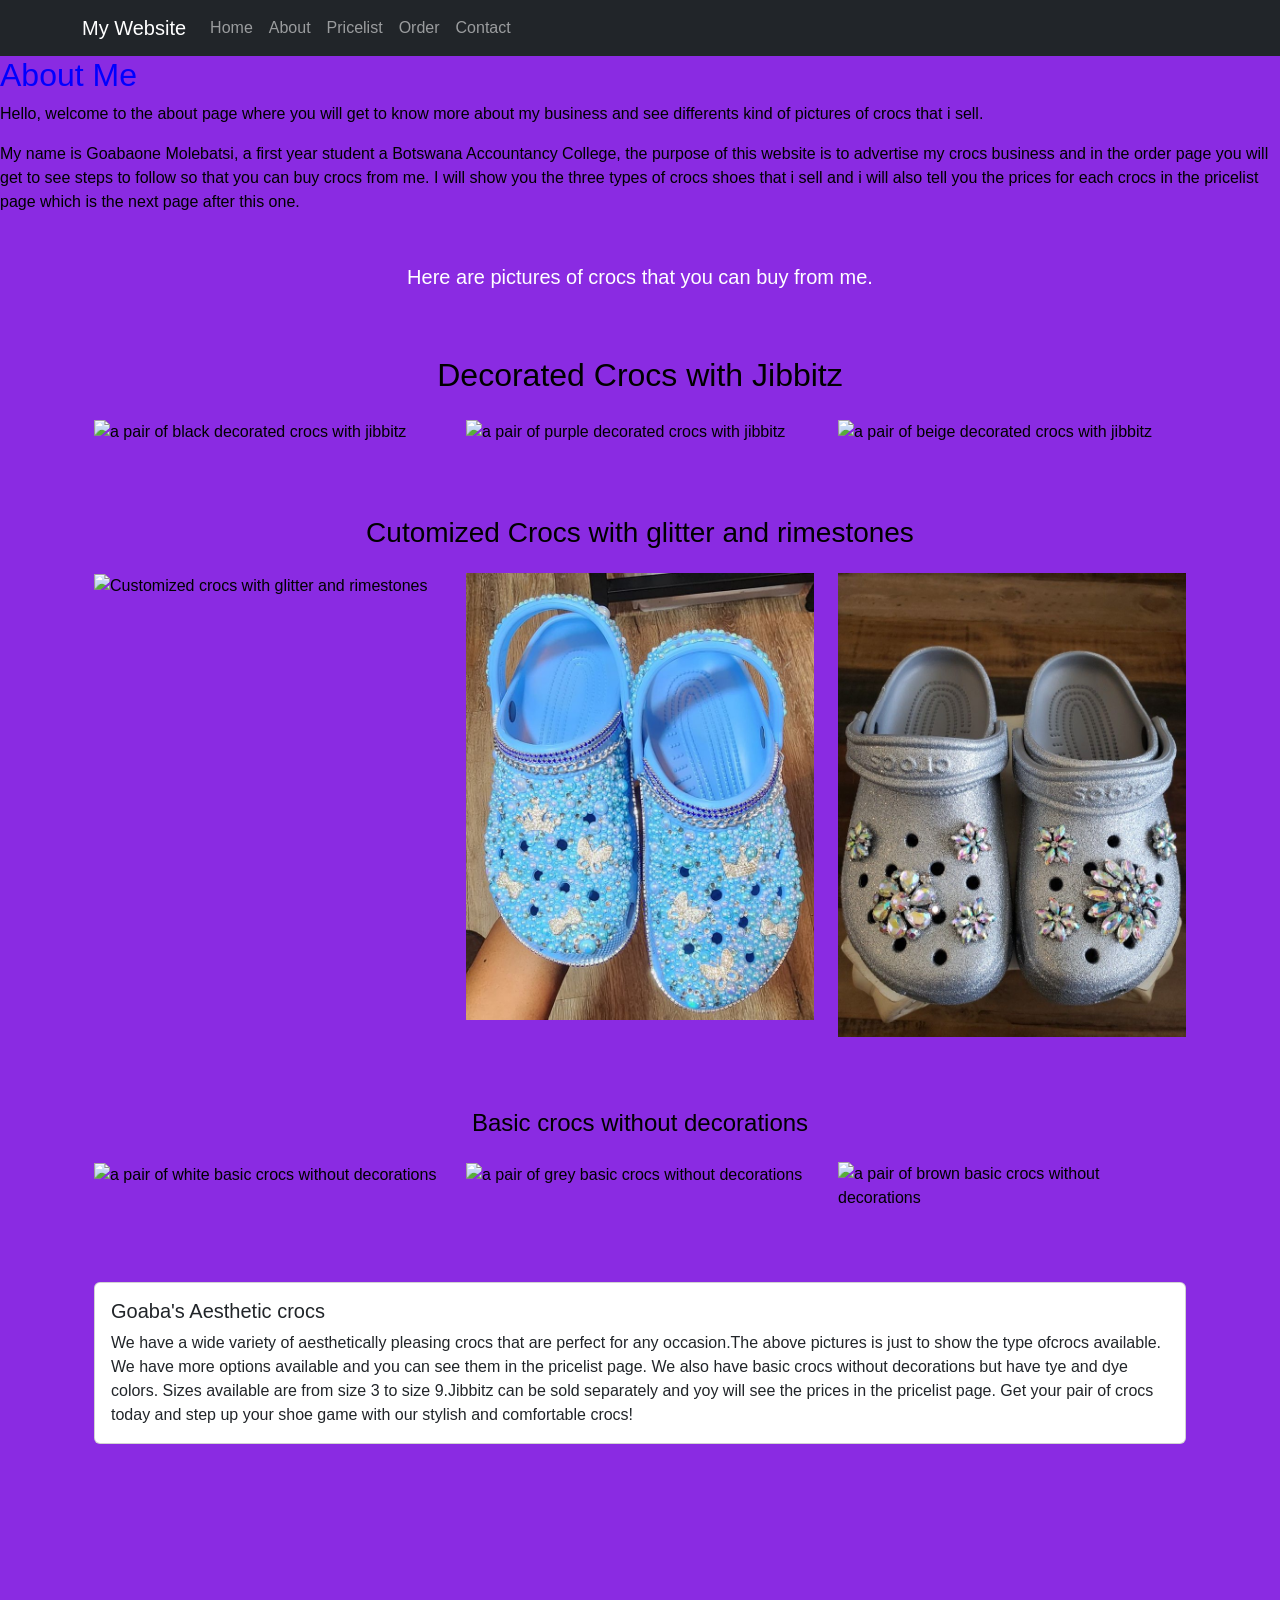
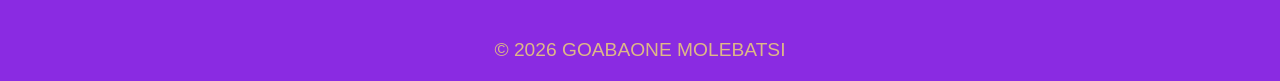
==== about.html @ 3876ec22 "main" ====
<!DOCTYPE html>
<html lang="en">
<head>
    <meta charset="UTF-8">
    <meta name="viewport" content="width=device-width, initial-scale=1.0">
    <title>About Me</title>
    
     <!-- Bootstrap CSS -->
    <link href="https://cdn.jsdelivr.net/npm/bootstrap@5.3.0/dist/css/bootstrap.min.css" rel="stylesheet">
    <!-- Custom CSS -->

    <link rel="stylesheet" href="styles.css">
</head>
<body>
    <body style="background-color: blueviolet; color: rgb(0, 0, 0); font-family: Arial;">

    <header>
        <header>
            
    <nav class="navbar navbar-expand-lg navbar-dark bg-dark">
        <div class="container">
            <a class="navbar-brand" href="index.html">My Website</a>
            <button class="navbar-toggler" type="button" data-bs-toggle="collapse" data-bs-target="#navbarNav">
                <span class="navbar-toggler-icon"></span>
            </button>
            <div class="collapse navbar-collapse" id="navbarNav">
                <ul class="navbar-nav">
                    <li class="nav-item">
                        <a class="nav-link" href="index.html">Home</a>
                    </li>
                    <li class="nav-item">
                        <a class="nav-link" href="about.html">About</a>
                    </li>
                    <li class="nav-item">
                        <a class="nav-link" href="table.html">Pricelist</a>
                    <li class="nav-item">
                        <a class="nav-link" href="order.html">Order</a>
                    </li>
                    <li class="nav-item">
                        <a class="nav-link" href="contact.html">Contact</a>
                </ul>
            </div>
        </div>
    
        </nav>

    </header>

    <main>
        <h2 style ="color:blue; font-size:xx-large; text-align: left;">About Me</h2>
    <p>Hello, welcome to the about page where you will get to know more about my business and see differents kind of pictures of crocs that i sell.</p>
    <p>My name is Goabaone Molebatsi, a first year student a Botswana Accountancy College, the purpose of this website is to advertise my crocs business and in the order page you will get to see steps to follow so that you can buy crocs from me.
        I will show you the three types of crocs shoes that i sell and i will also tell you the prices for each crocs in the pricelist page which is the next page after this one.</p>

        <main class="container my-5">
            <div class="hero-section text-center text-white d-flex align-items-center justify-content-center">
                    <div class="container">
                        <p class="lead">Here are pictures of crocs that you can buy from me.</p>
                        </div>
                </div>
                <div class="container my-5">
                    <h2 class="text-center mb-4">Decorated Crocs with Jibbitz</h2>
                    <div class="row">
                        <div class="col-md-4 mb-4">
                            <img src="4dc1a9d75a9271a7ce512f1f972a3a82.jpg" alt="a pair of black decorated crocs with jibbitz" class="img-fluid">
                        </div>
                        <div class="col-md-4 mb-4">
                            <img src="939aa59b15c6eb7993fc769c0303625c.jpg" alt="a pair of purple decorated crocs with jibbitz" class="img-fluid">
                        </div>
                        <div class="col-md-4 mb-4">
                            <img src="a8386cfbd93c4012a00d159c31f53d32.jpg" alt="a pair of beige decorated crocs with jibbitz" class="img-fluid">
                        </div>
                <div class="container my-5">
                    <h3 class="text-center mb-4">Cutomized Crocs with glitter and rimestones</h3>
                    <div class="row">
                        <div class="col-md-4 mb-4">
                            <img src="3560c059435029af029384a9544ce0b3.jpg" alt="Customized crocs with glitter and rimestones" class="img-fluid">
                        </div>
                        <div class="col-md mb-4">
                            <img src="fb1f7a77b0a471a78019023c2a9e2f93.jpg" alt="a pair of blue crocs customized with glitter and rimestones" class="img-fluid">
                        </div>
                        <div class="col-md mb-4">
                            <img src="51353e391c56d6f43e8067ebb7c8629f.jpg" alt="a pair of grey crocs customized with glitter and rimestones" class="img-fluid">
                        </div>
                <div class="container my-5">
                    <h4 class="text-center mb-4">Basic crocs without decorations</h4>
                    <div class="row">
                        <div class="col-md-4 mb-4">
                            <img src="c06d1301b3e54bd0af75faf903613c58.jpg" alt="a pair of white basic crocs without decorations" class="img-fluid">
                        </div>
                        <div class="col-md mb-4">
                            <img src="39842dfc84ab38b0c0b55453626009c4.jpg" alt="a pair of grey basic crocs without decorations" class="img-fluid">
                        </div>
                        <div class="col-md mb-4">
                            <img src="9537b2d00c2e18304148e08ce6063dc4.jpg" alt="a pair of brown basic crocs without decorations" class="img-fluid">
                        </div>
                        <div class="container my-5">
                            <div class="card">
                                <div class="card-body">
                                    <h5 class="card-title">Goaba's Aesthetic crocs</h5>
                                    <p class="card-text">We have a wide variety of aesthetically pleasing crocs that are perfect for any occasion.The above pictures is just to show the type ofcrocs available.
                                        We have more options available and you can see them in the pricelist page. We also have basic crocs without decorations but have tye and dye colors.
                                        Sizes available are from size 3 to size 9.Jibbitz can be sold separately and yoy will see the prices in the pricelist page.
                                        Get your pair of crocs today and step up your shoe game with our stylish and comfortable crocs!</p>
                        </div>
                        </div>
                    </div>
                    </div>
                </div>
                    </div>
                </div>
            </div>
        </div>
            
</main>


    <footer style="color: burlywood; font-size: larger; text-align: center;">
        <p>&copy; 2026 GOABAONE MOLEBATSI</p>
    </footer>
        <!-- Your content goes here -->

    <!-- Bootstrap JS and dependencies -->
    <script src="https://cdn.jsdelivr.net/npm/@popperjs/core@2.11.6/dist/umd/popper.min.js"></script>
    <script src="https://cdn.jsdelivr.net/npm/bootstrap@5.3.0/dist/js/bootstrap.min.js"></script>
</body>
</html>
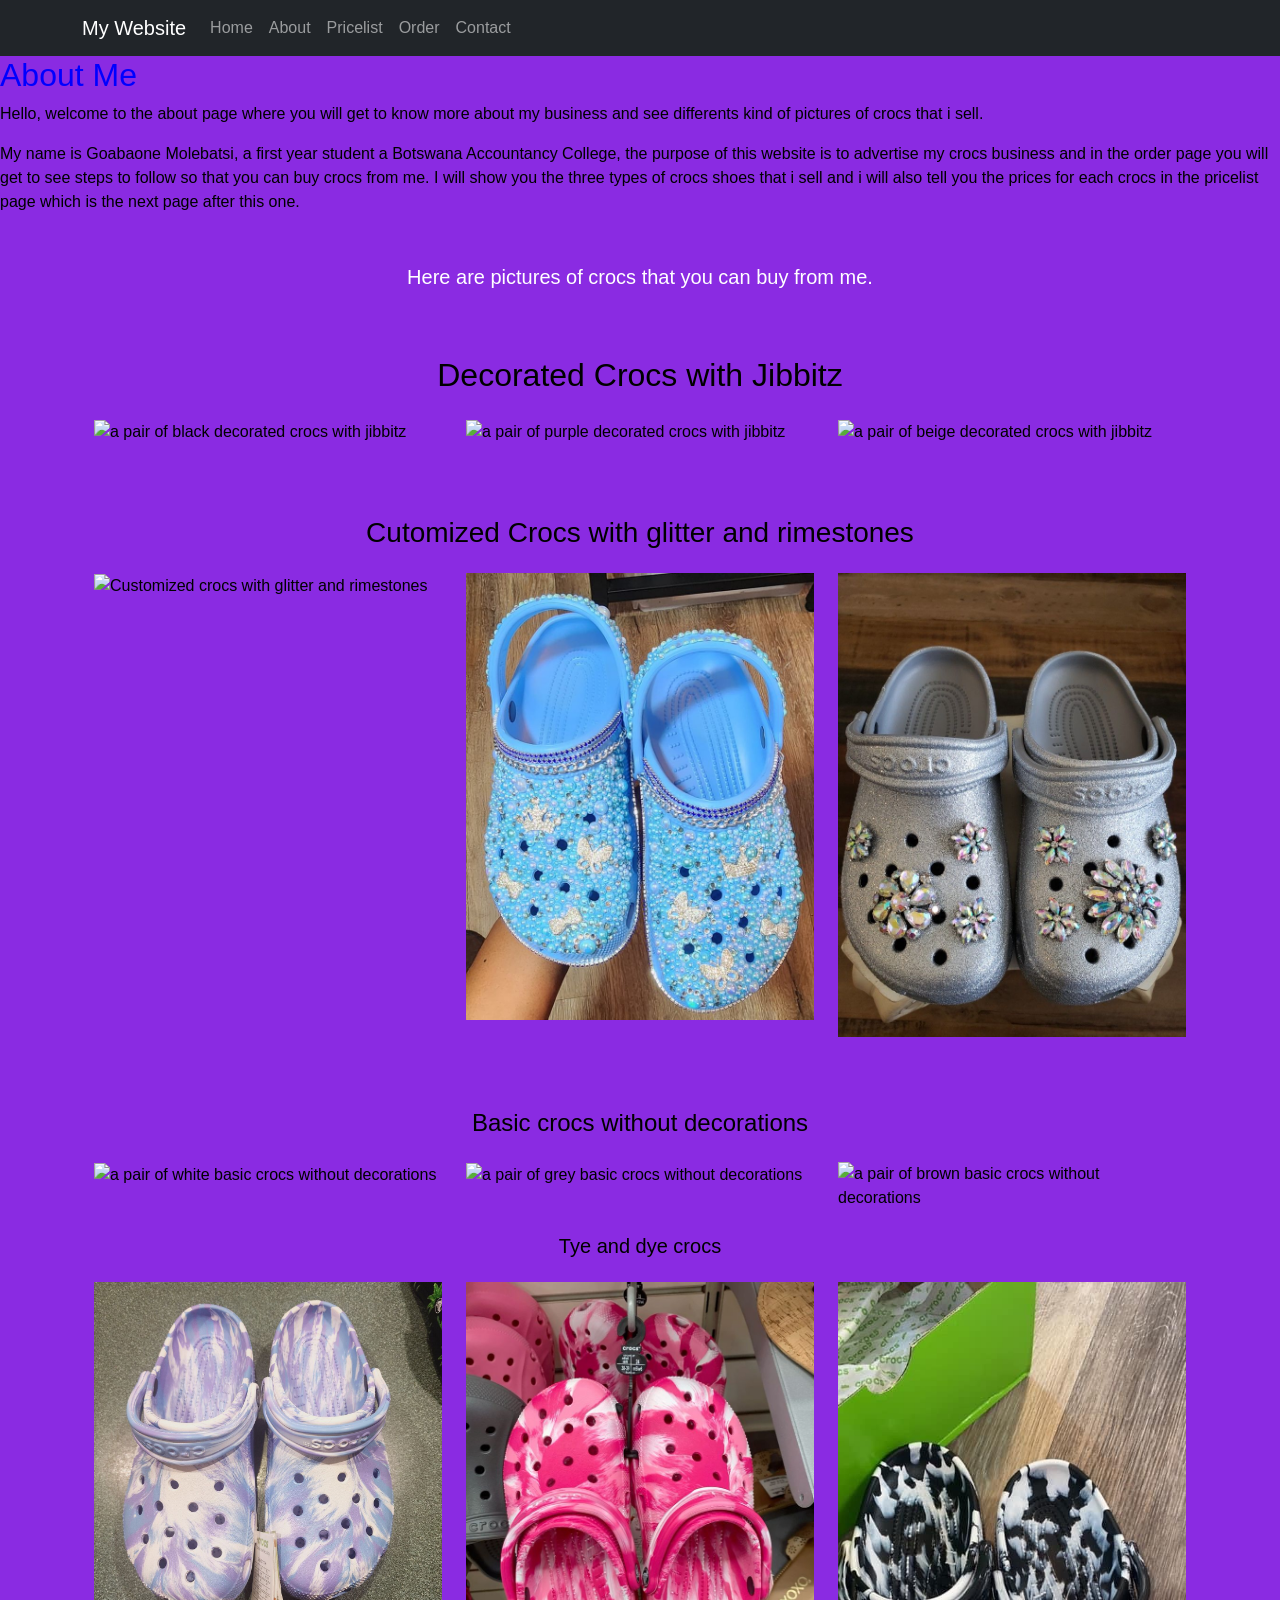
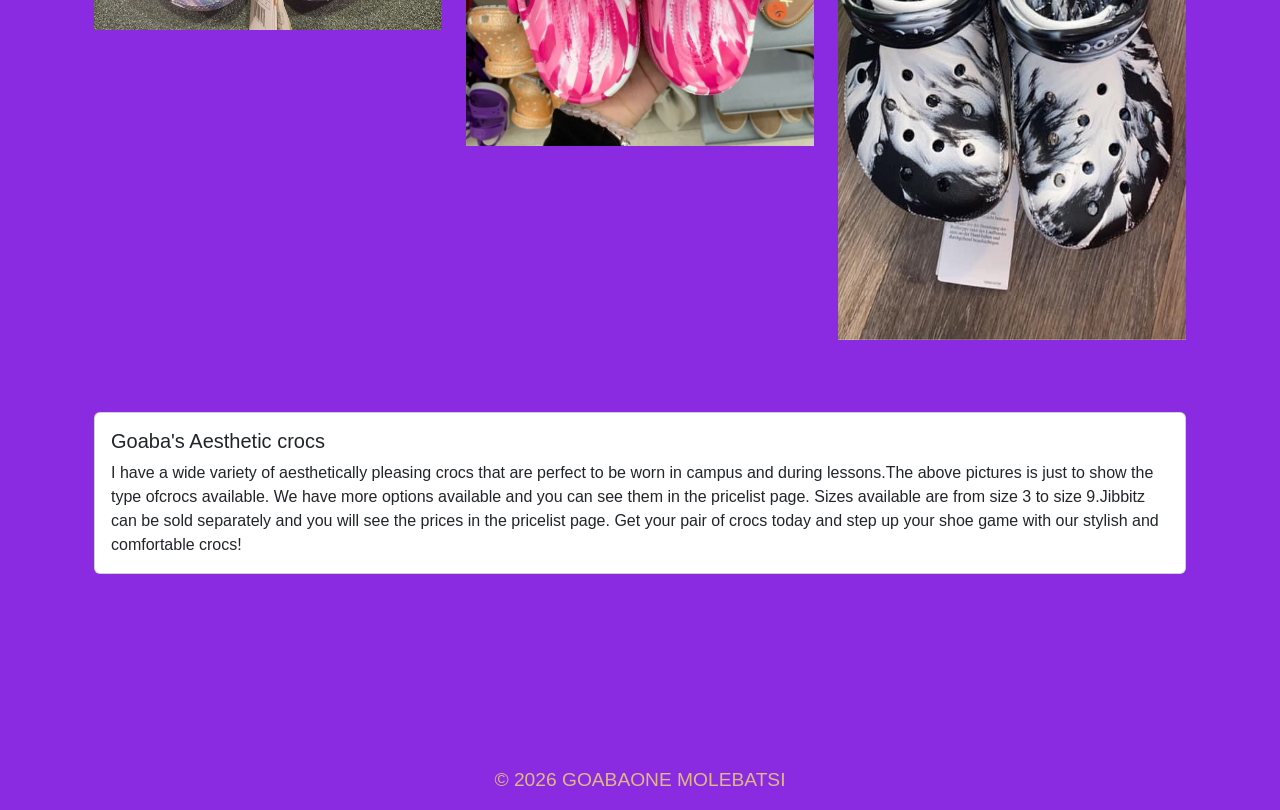
==== commit ee454432: "main" ====
--- a/about.html
+++ b/about.html
@@ -94,13 +94,25 @@
                         <div class="col-md mb-4">
                             <img src="9537b2d00c2e18304148e08ce6063dc4.jpg" alt="a pair of brown basic crocs without decorations" class="img-fluid">
                         </div>
+                        <div class="container my -5">
+                            <h5 class="text-center mb-4">Tye and dye crocs</h5>
+                            <div class="row">
+                                <div class="col-md-4 mb-4">
+                                    <img src="tye and dye 1.jpg" alt="a pair of tye and dye crocs" class="img-fluid">
+                                </div>
+                                <div class="col-md mb-4">
+                                    <img src="tye and dye 2.jpg" alt="a pair of tye and dye crocs" class="img-fluid">
+                                </div>
+                                <div class="col-md mb-4">
+                                    <img src="tye and dye 3.jpg" alt="a pair of tye and dye crocs" class="img-fluid">
+                                </div>
                         <div class="container my-5">
                             <div class="card">
                                 <div class="card-body">
                                     <h5 class="card-title">Goaba's Aesthetic crocs</h5>
-                                    <p class="card-text">We have a wide variety of aesthetically pleasing crocs that are perfect for any occasion.The above pictures is just to show the type ofcrocs available.
-                                        We have more options available and you can see them in the pricelist page. We also have basic crocs without decorations but have tye and dye colors.
-                                        Sizes available are from size 3 to size 9.Jibbitz can be sold separately and yoy will see the prices in the pricelist page.
+                                    <p class="card-text">I have a wide variety of aesthetically pleasing crocs that are perfect to be worn in campus and during lessons.The above pictures is just to show the type ofcrocs available.
+                                        We have more options available and you can see them in the pricelist page.
+                                        Sizes available are from size 3 to size 9.Jibbitz can be sold separately and you will see the prices in the pricelist page.
                                         Get your pair of crocs today and step up your shoe game with our stylish and comfortable crocs!</p>
                         </div>
                         </div>
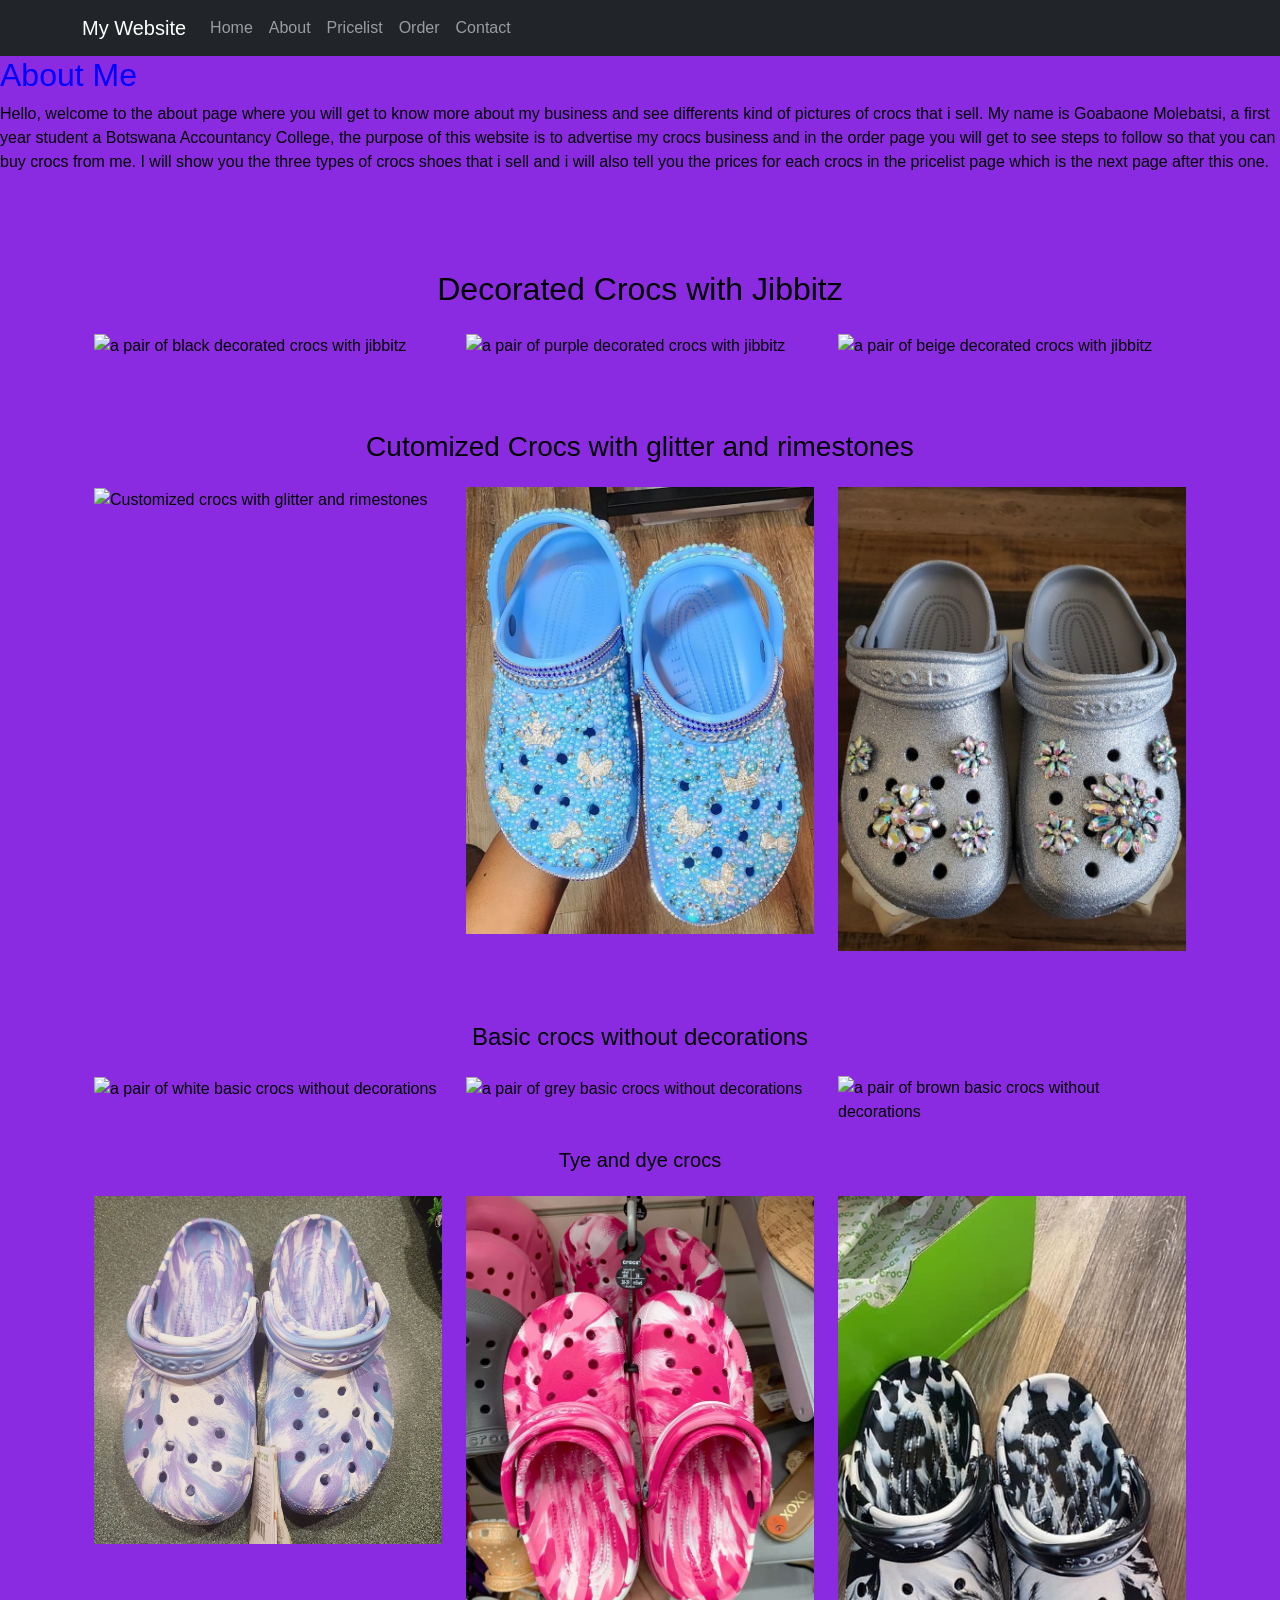
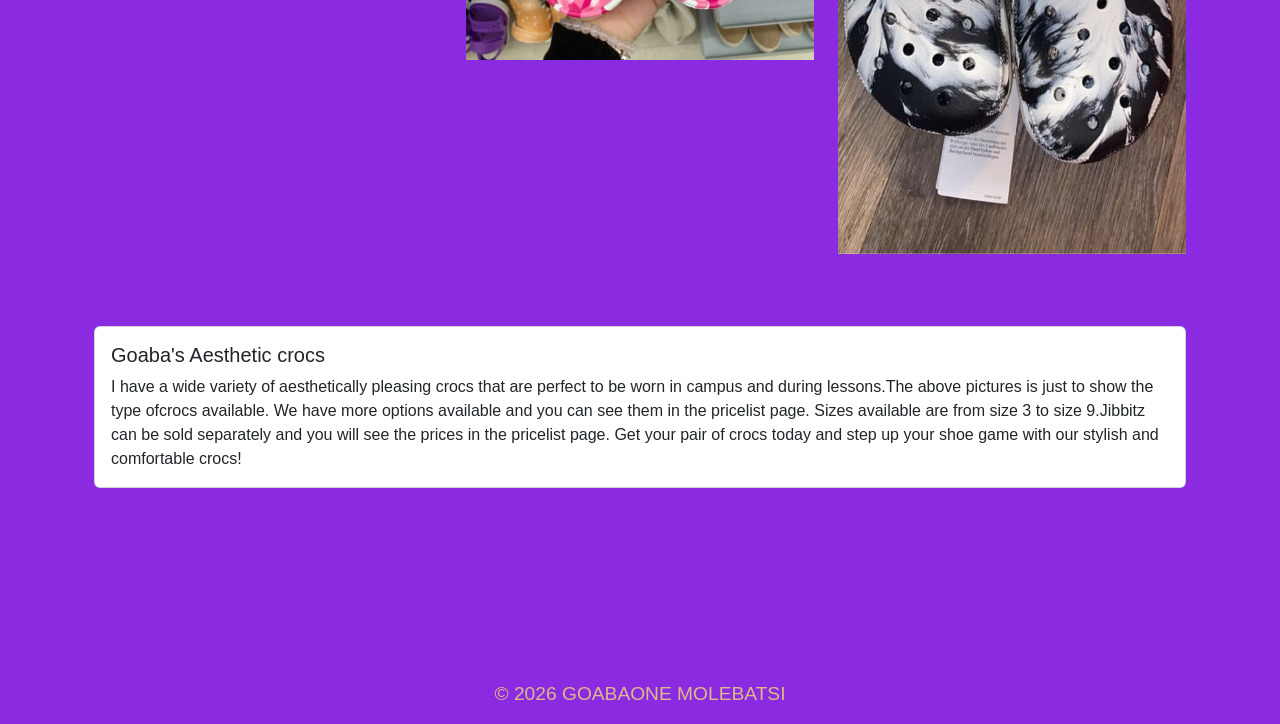
==== commit 3a9e94fd: "main" ====
--- a/about.html
+++ b/about.html
@@ -48,14 +48,14 @@
 
     <main>
         <h2 style ="color:blue; font-size:xx-large; text-align: left;">About Me</h2>
-    <p>Hello, welcome to the about page where you will get to know more about my business and see differents kind of pictures of crocs that i sell.</p>
-    <p>My name is Goabaone Molebatsi, a first year student a Botswana Accountancy College, the purpose of this website is to advertise my crocs business and in the order page you will get to see steps to follow so that you can buy crocs from me.
+    <p>Hello, welcome to the about page where you will get to know more about my business and see differents kind of pictures of crocs that i sell.
+        My name is Goabaone Molebatsi, a first year student a Botswana Accountancy College, the purpose of this website is to advertise my crocs business and in the order page you will get to see steps to follow so that you can buy crocs from me.
         I will show you the three types of crocs shoes that i sell and i will also tell you the prices for each crocs in the pricelist page which is the next page after this one.</p>
 
         <main class="container my-5">
             <div class="hero-section text-center text-white d-flex align-items-center justify-content-center">
                     <div class="container">
-                        <p class="lead">Here are pictures of crocs that you can buy from me.</p>
+                        
                         </div>
                 </div>
                 <div class="container my-5">
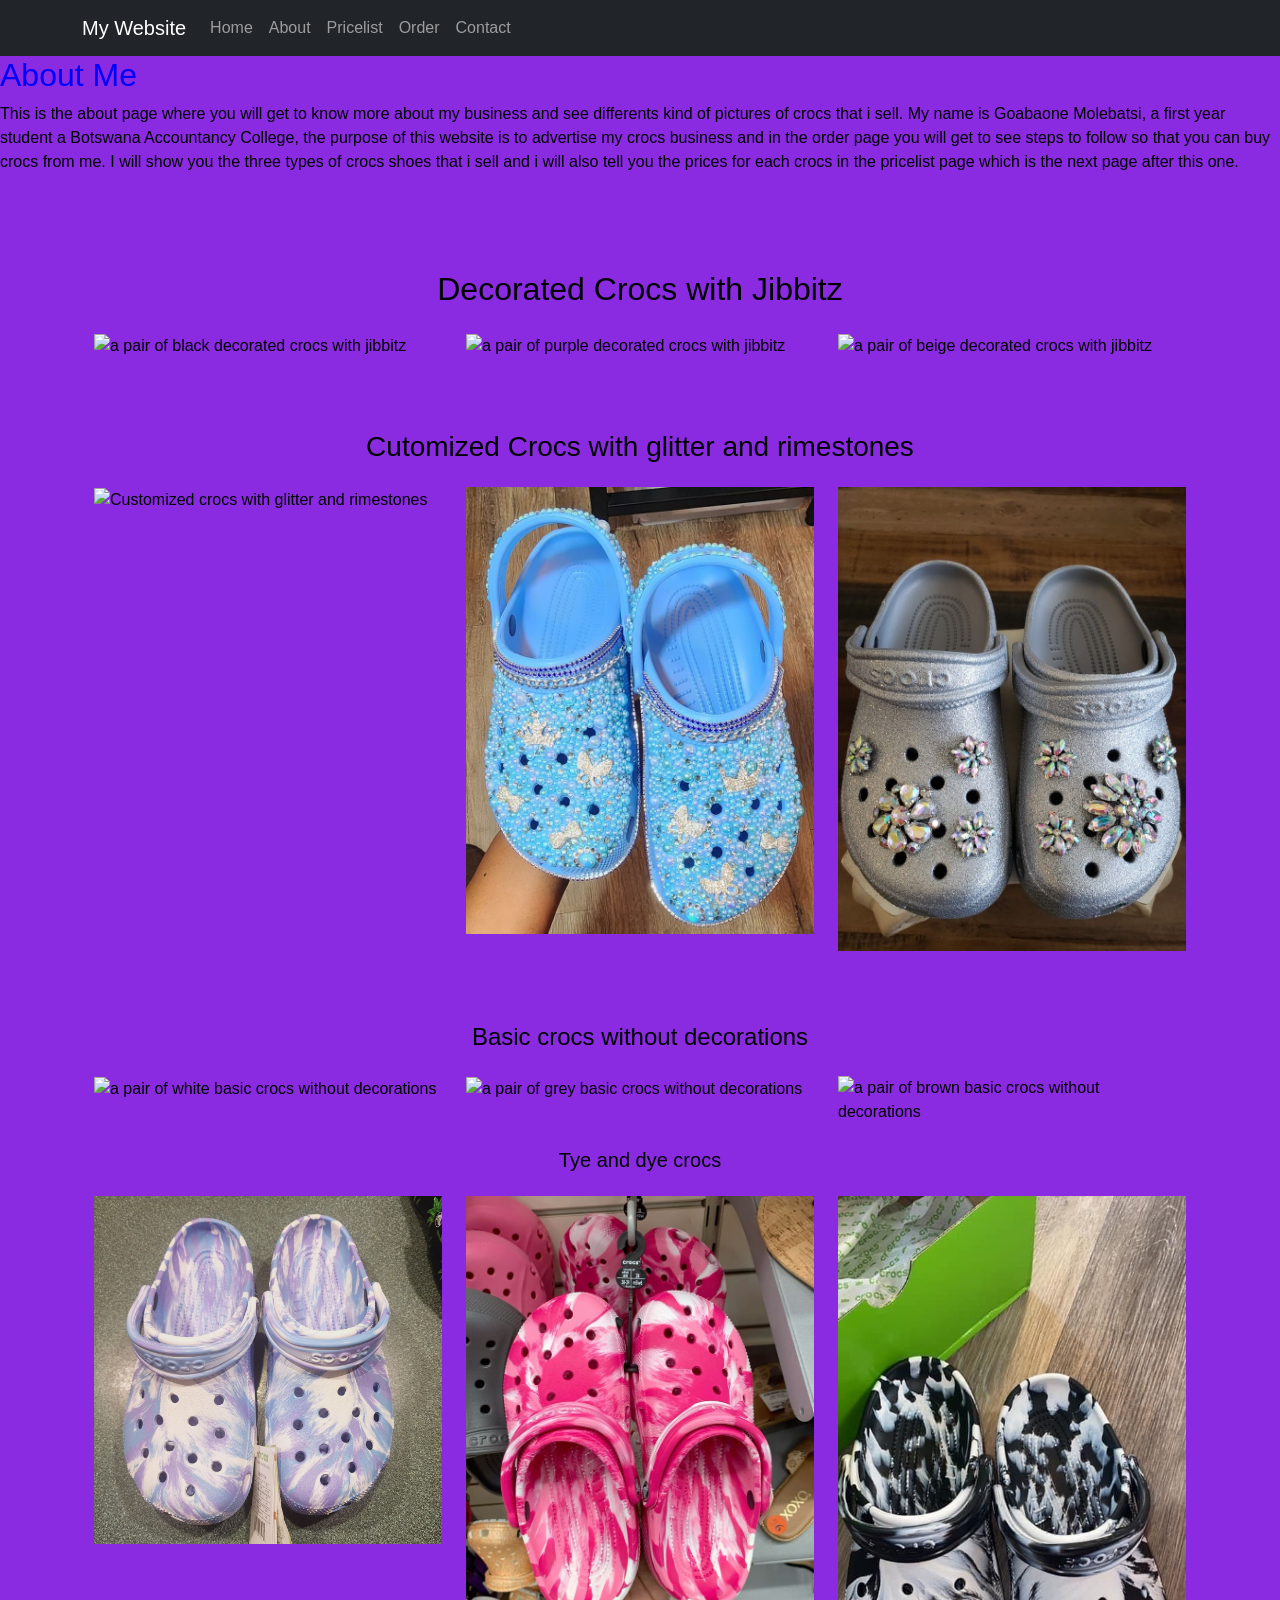
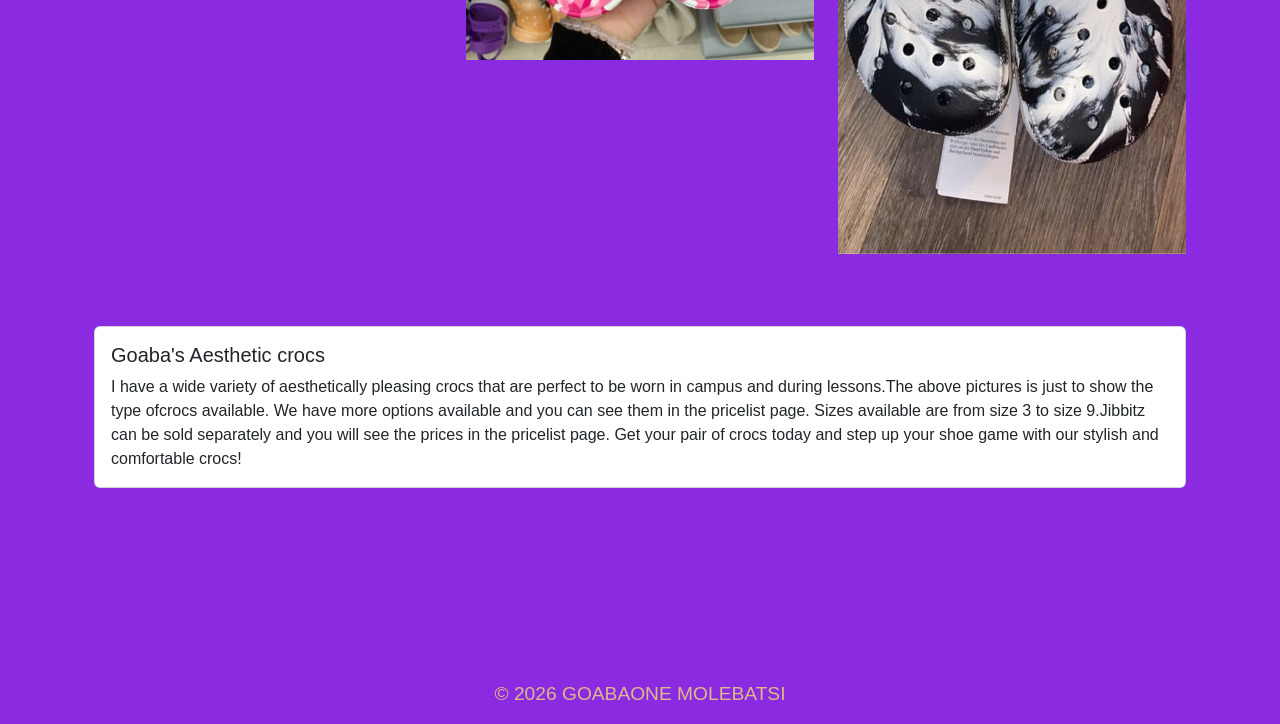
==== commit e0817f5d: "main" ====
--- a/about.html
+++ b/about.html
@@ -48,7 +48,7 @@
 
     <main>
         <h2 style ="color:blue; font-size:xx-large; text-align: left;">About Me</h2>
-    <p>Hello, welcome to the about page where you will get to know more about my business and see differents kind of pictures of crocs that i sell.
+    <p>This is the about page where you will get to know more about my business and see differents kind of pictures of crocs that i sell.
         My name is Goabaone Molebatsi, a first year student a Botswana Accountancy College, the purpose of this website is to advertise my crocs business and in the order page you will get to see steps to follow so that you can buy crocs from me.
         I will show you the three types of crocs shoes that i sell and i will also tell you the prices for each crocs in the pricelist page which is the next page after this one.</p>
 
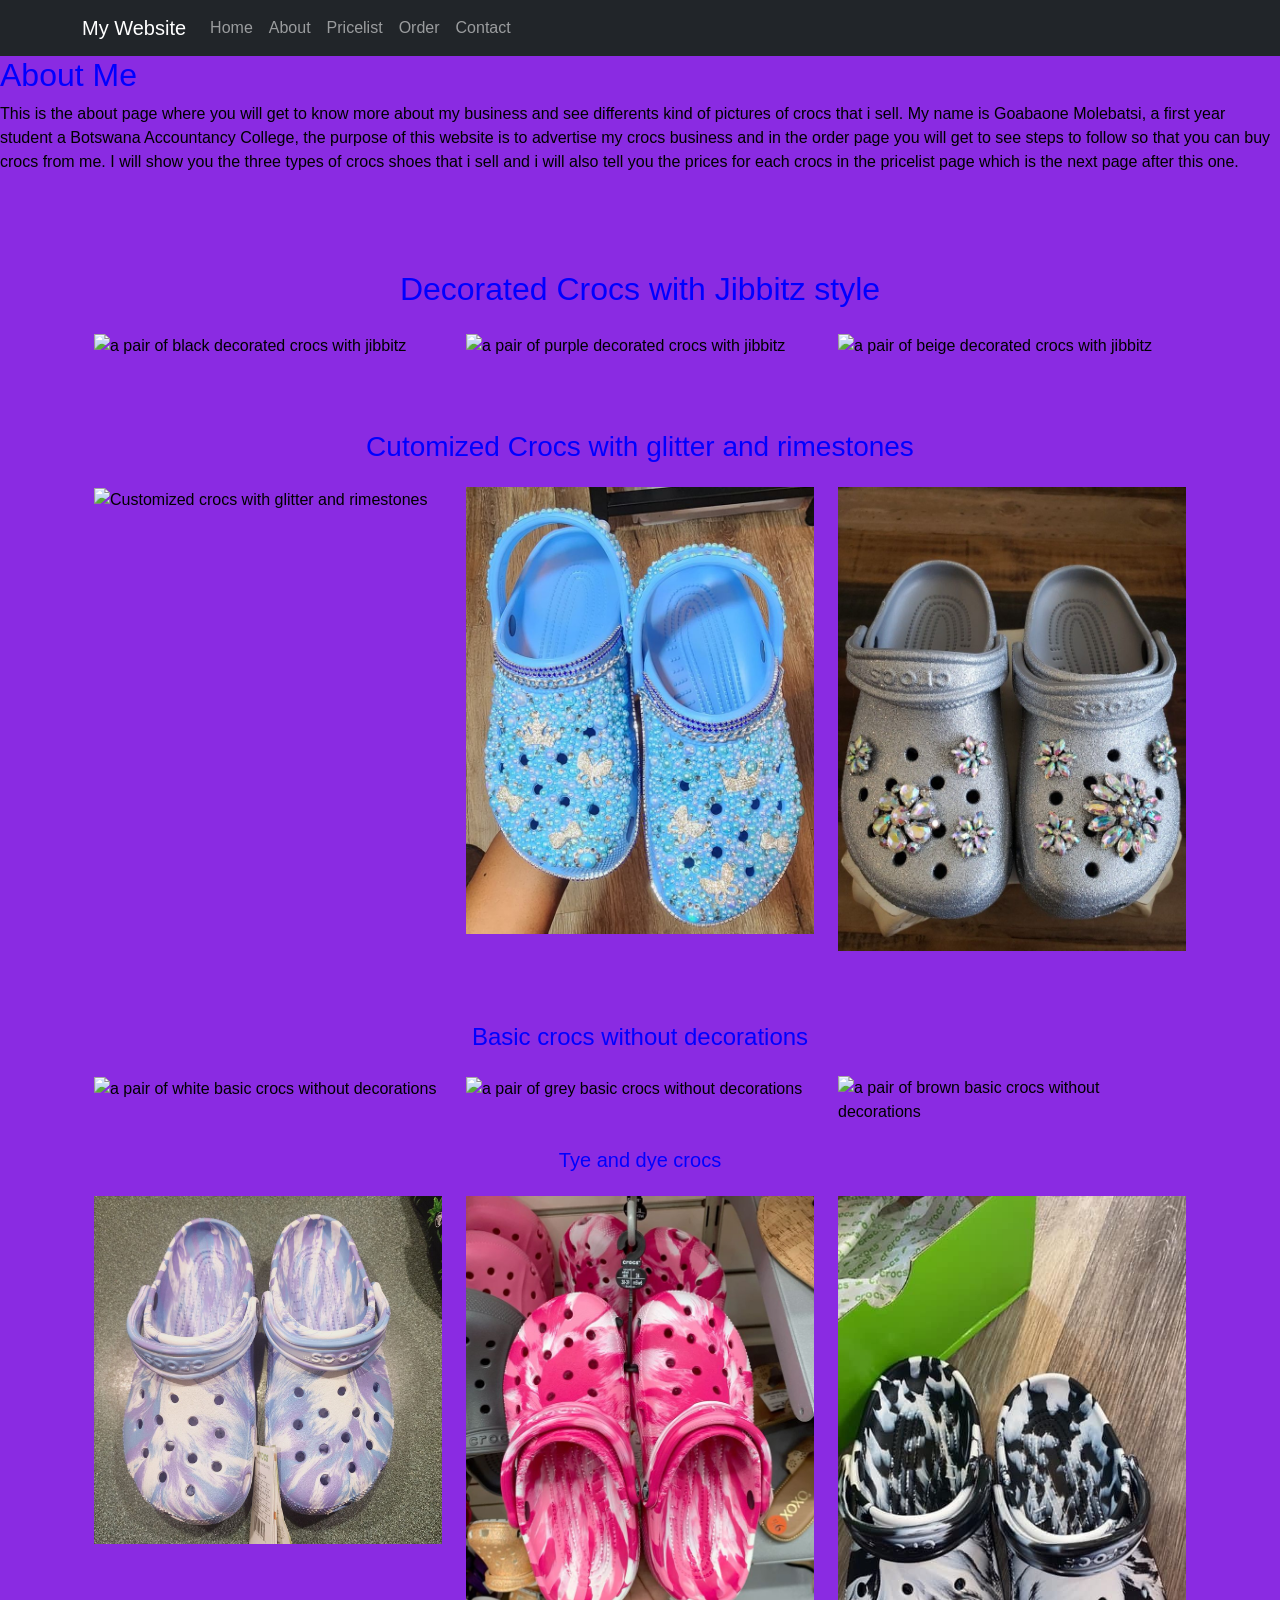
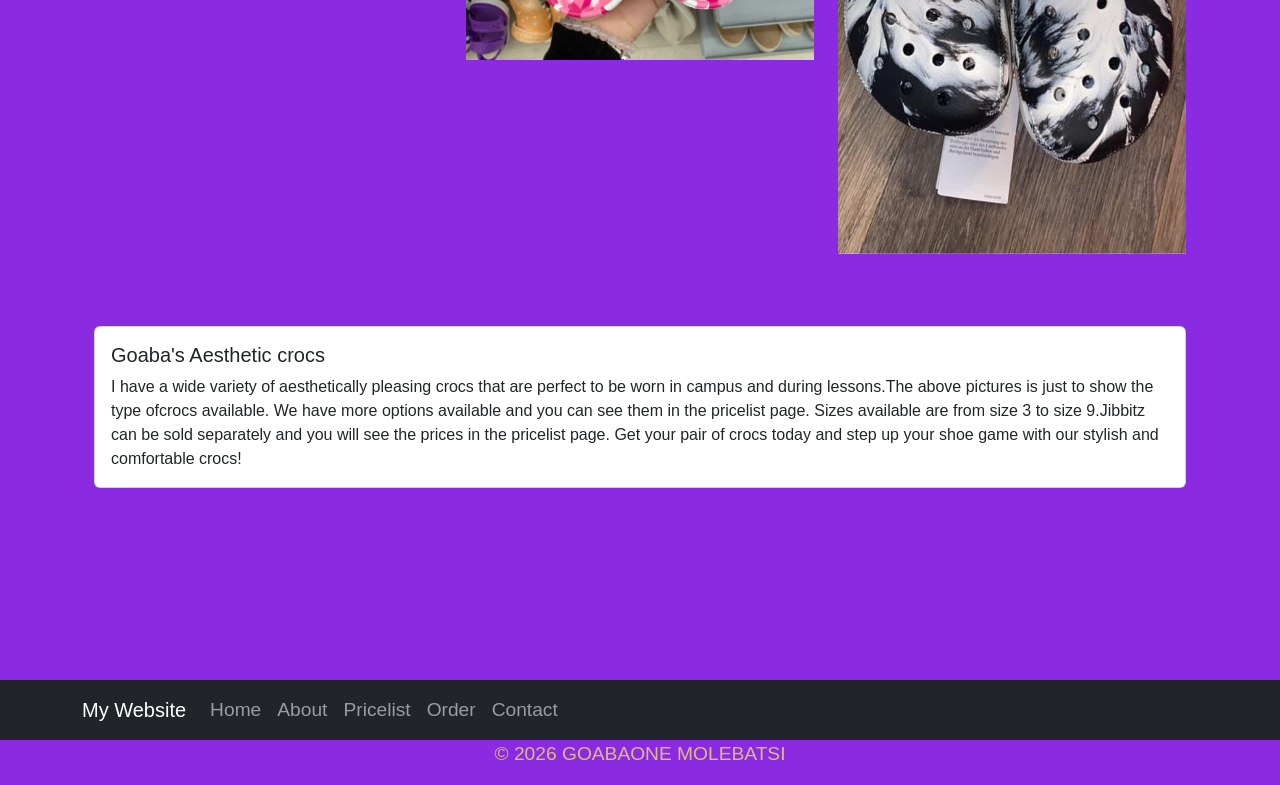
==== commit a5880873: "main" ====
--- a/about.html
+++ b/about.html
@@ -59,7 +59,7 @@
                         </div>
                 </div>
                 <div class="container my-5">
-                    <h2 class="text-center mb-4">Decorated Crocs with Jibbitz</h2>
+                    <h2 class="text-center mb-4" style="color: blue;">Decorated Crocs with Jibbitz style</h2>
                     <div class="row">
                         <div class="col-md-4 mb-4">
                             <img src="4dc1a9d75a9271a7ce512f1f972a3a82.jpg" alt="a pair of black decorated crocs with jibbitz" class="img-fluid">
@@ -71,7 +71,7 @@
                             <img src="a8386cfbd93c4012a00d159c31f53d32.jpg" alt="a pair of beige decorated crocs with jibbitz" class="img-fluid">
                         </div>
                 <div class="container my-5">
-                    <h3 class="text-center mb-4">Cutomized Crocs with glitter and rimestones</h3>
+                    <h3 class="text-center mb-4" style="color: blue;">Cutomized Crocs with glitter and rimestones</h3>
                     <div class="row">
                         <div class="col-md-4 mb-4">
                             <img src="3560c059435029af029384a9544ce0b3.jpg" alt="Customized crocs with glitter and rimestones" class="img-fluid">
@@ -83,7 +83,7 @@
                             <img src="51353e391c56d6f43e8067ebb7c8629f.jpg" alt="a pair of grey crocs customized with glitter and rimestones" class="img-fluid">
                         </div>
                 <div class="container my-5">
-                    <h4 class="text-center mb-4">Basic crocs without decorations</h4>
+                    <h4 class="text-center mb-4" style="color: blue;">Basic crocs without decorations</h4>
                     <div class="row">
                         <div class="col-md-4 mb-4">
                             <img src="c06d1301b3e54bd0af75faf903613c58.jpg" alt="a pair of white basic crocs without decorations" class="img-fluid">
@@ -95,7 +95,7 @@
                             <img src="9537b2d00c2e18304148e08ce6063dc4.jpg" alt="a pair of brown basic crocs without decorations" class="img-fluid">
                         </div>
                         <div class="container my -5">
-                            <h5 class="text-center mb-4">Tye and dye crocs</h5>
+                            <h5 class="text-center mb-4" style="color: blue;">Tye and dye crocs</h5>
                             <div class="row">
                                 <div class="col-md-4 mb-4">
                                     <img src="tye and dye 1.jpg" alt="a pair of tye and dye crocs" class="img-fluid">
@@ -128,6 +128,32 @@
 
 
     <footer style="color: burlywood; font-size: larger; text-align: center;">
+         <nav class="navbar navbar-expand-lg navbar-dark bg-dark">
+        <div class="container">
+            <a class="navbar-brand" href="index.html">My Website</a>
+            <button class="navbar-toggler" type="button" data-bs-toggle="collapse" data-bs-target="#navbarNav">
+                <span class="navbar-toggler-icon"></span>
+            </button>
+            <div class="collapse navbar-collapse" id="navbarNav">
+                <ul class="navbar-nav">
+                    <li class="nav-item">
+                        <a class="nav-link" href="index.html">Home</a>
+                    </li>
+                    <li class="nav-item">
+                        <a class="nav-link" href="about.html">About</a>
+                    </li>
+                    <li class="nav-item">
+                        <a class="nav-link" href="table.html">Pricelist</a>
+                    <li class="nav-item">
+                        <a class="nav-link" href="order.html">Order</a>
+                    </li>
+                    <li class="nav-item">
+                        <a class="nav-link" href="contact.html">Contact</a>
+                </ul>
+            </div>
+        </div>
+    
+        </nav>
         <p>&copy; 2026 GOABAONE MOLEBATSI</p>
     </footer>
         <!-- Your content goes here -->
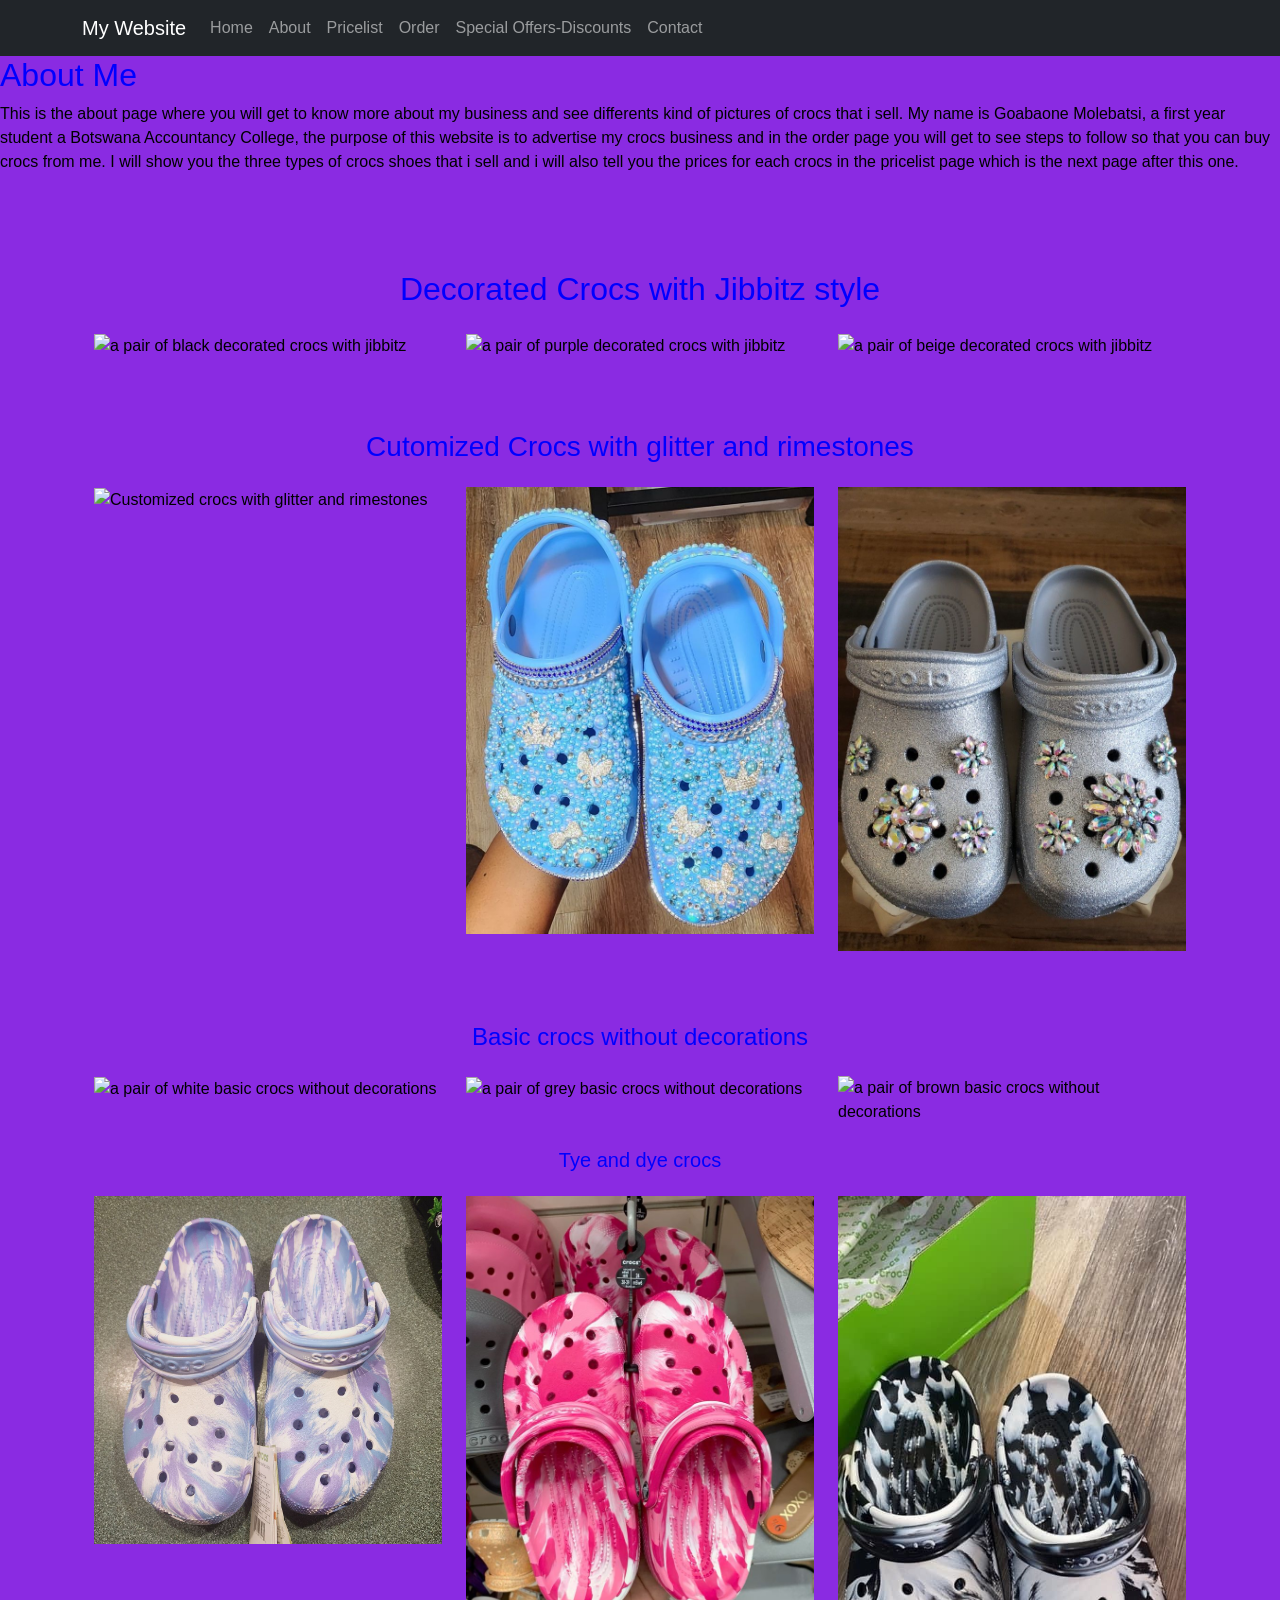
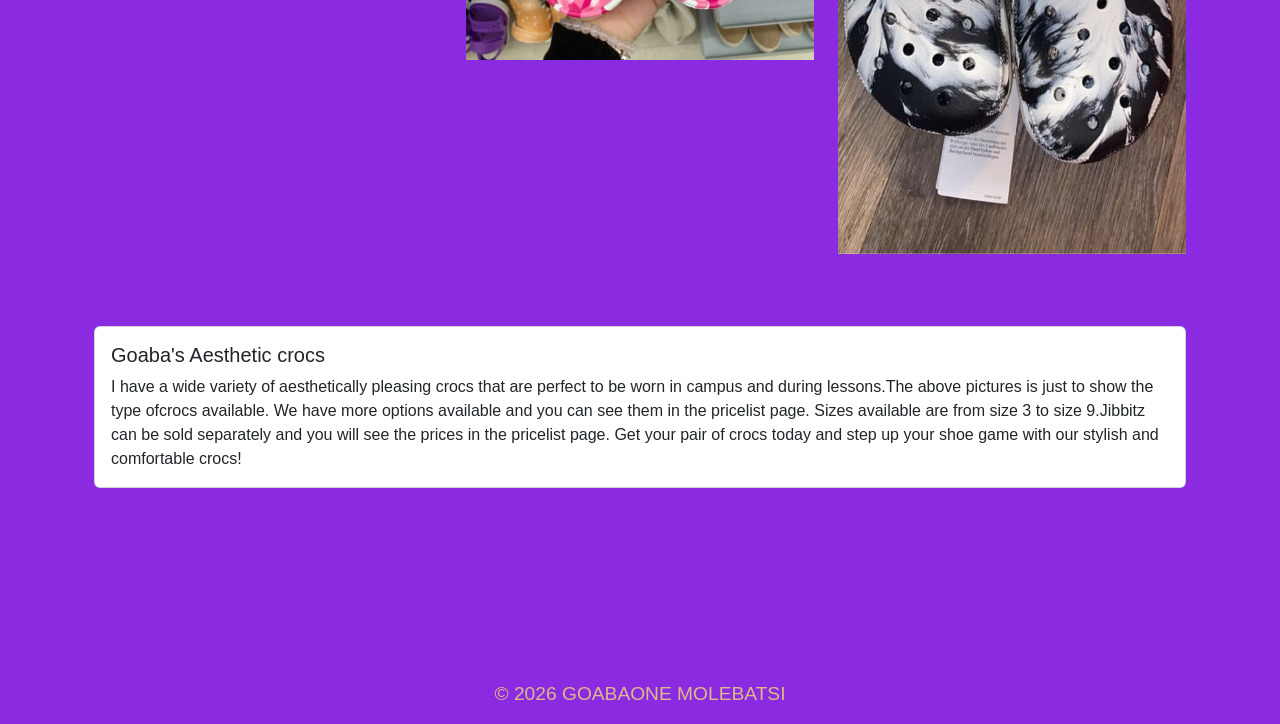
==== commit 9390a260: "main" ====
--- a/about.html
+++ b/about.html
@@ -35,6 +35,9 @@
                         <a class="nav-link" href="table.html">Pricelist</a>
                     <li class="nav-item">
                         <a class="nav-link" href="order.html">Order</a>
+                    </li>
+                    <li class="nav-item">
+                        <a class="nav-link" href="discount.html">Special Offers-Discounts</a>
                     </li>
                     <li class="nav-item">
                         <a class="nav-link" href="contact.html">Contact</a>
@@ -128,32 +131,6 @@
 
 
     <footer style="color: burlywood; font-size: larger; text-align: center;">
-         <nav class="navbar navbar-expand-lg navbar-dark bg-dark">
-        <div class="container">
-            <a class="navbar-brand" href="index.html">My Website</a>
-            <button class="navbar-toggler" type="button" data-bs-toggle="collapse" data-bs-target="#navbarNav">
-                <span class="navbar-toggler-icon"></span>
-            </button>
-            <div class="collapse navbar-collapse" id="navbarNav">
-                <ul class="navbar-nav">
-                    <li class="nav-item">
-                        <a class="nav-link" href="index.html">Home</a>
-                    </li>
-                    <li class="nav-item">
-                        <a class="nav-link" href="about.html">About</a>
-                    </li>
-                    <li class="nav-item">
-                        <a class="nav-link" href="table.html">Pricelist</a>
-                    <li class="nav-item">
-                        <a class="nav-link" href="order.html">Order</a>
-                    </li>
-                    <li class="nav-item">
-                        <a class="nav-link" href="contact.html">Contact</a>
-                </ul>
-            </div>
-        </div>
-    
-        </nav>
         <p>&copy; 2026 GOABAONE MOLEBATSI</p>
     </footer>
         <!-- Your content goes here -->
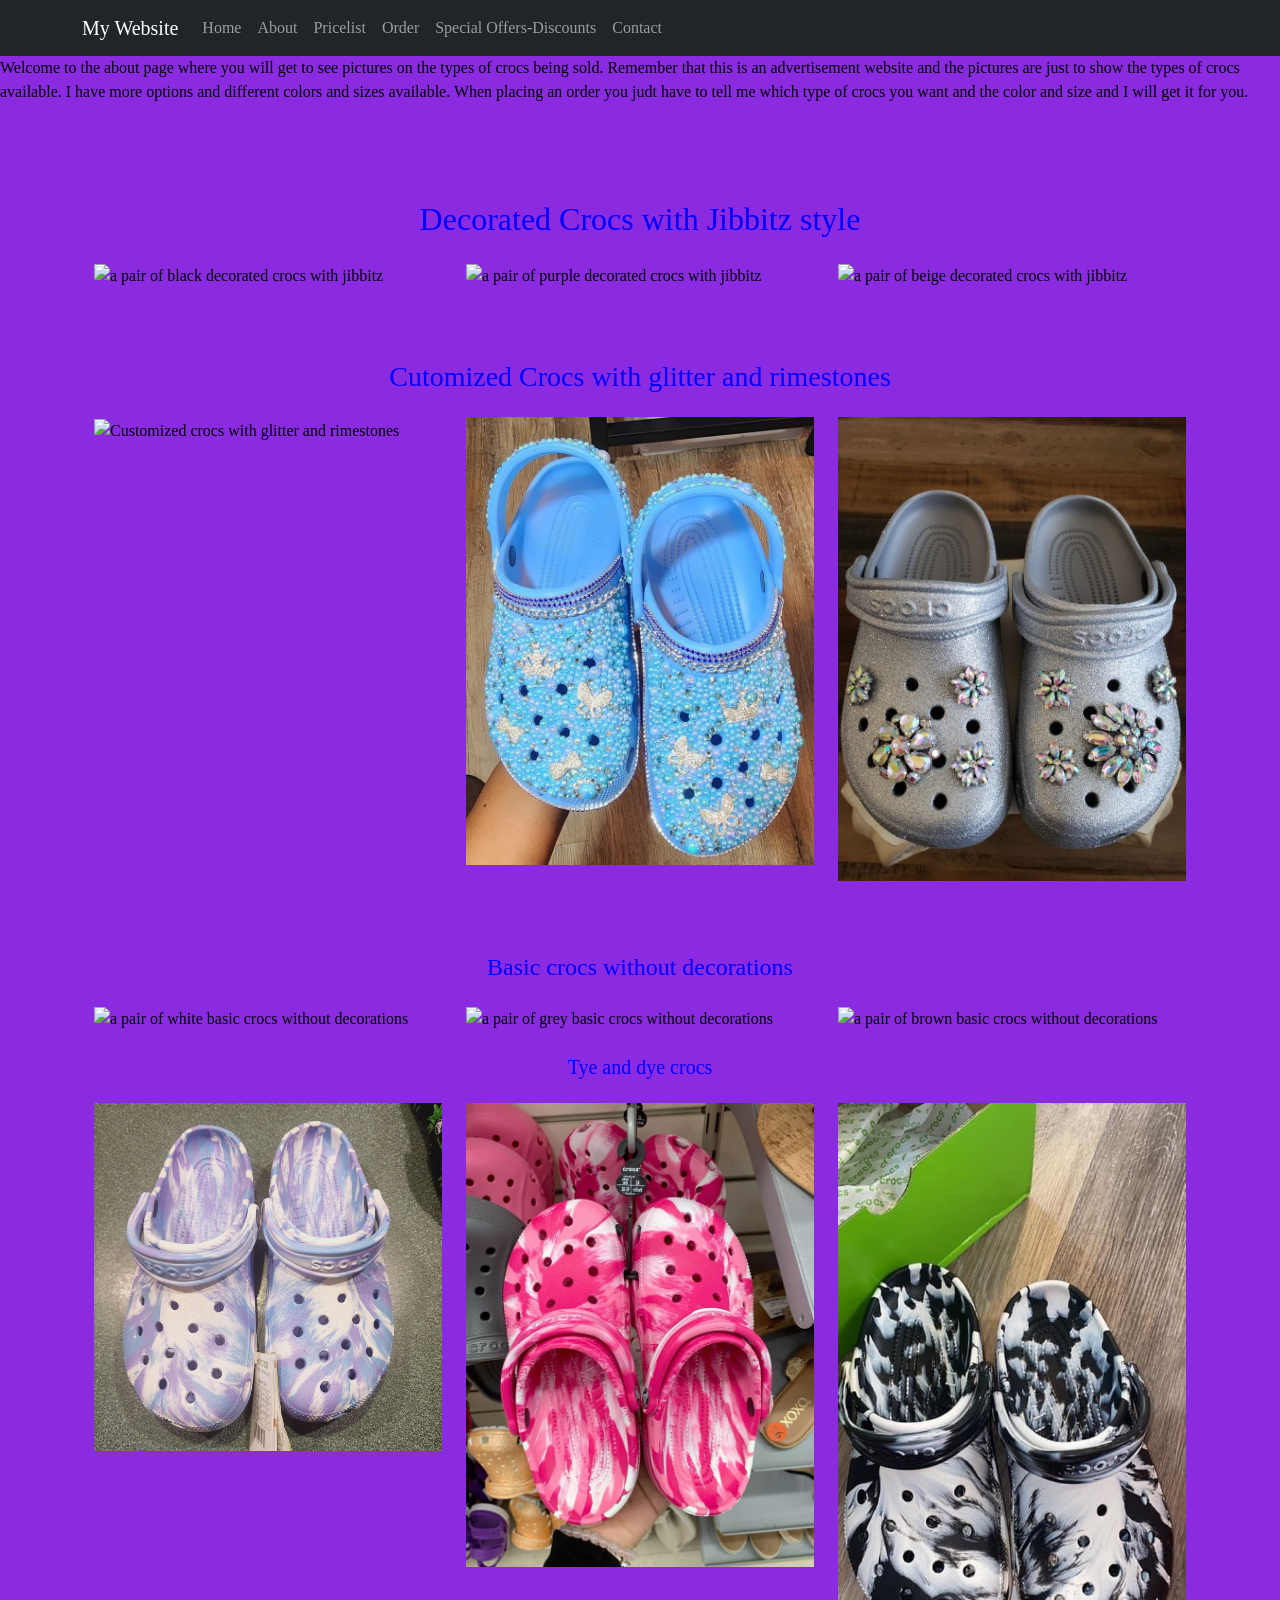
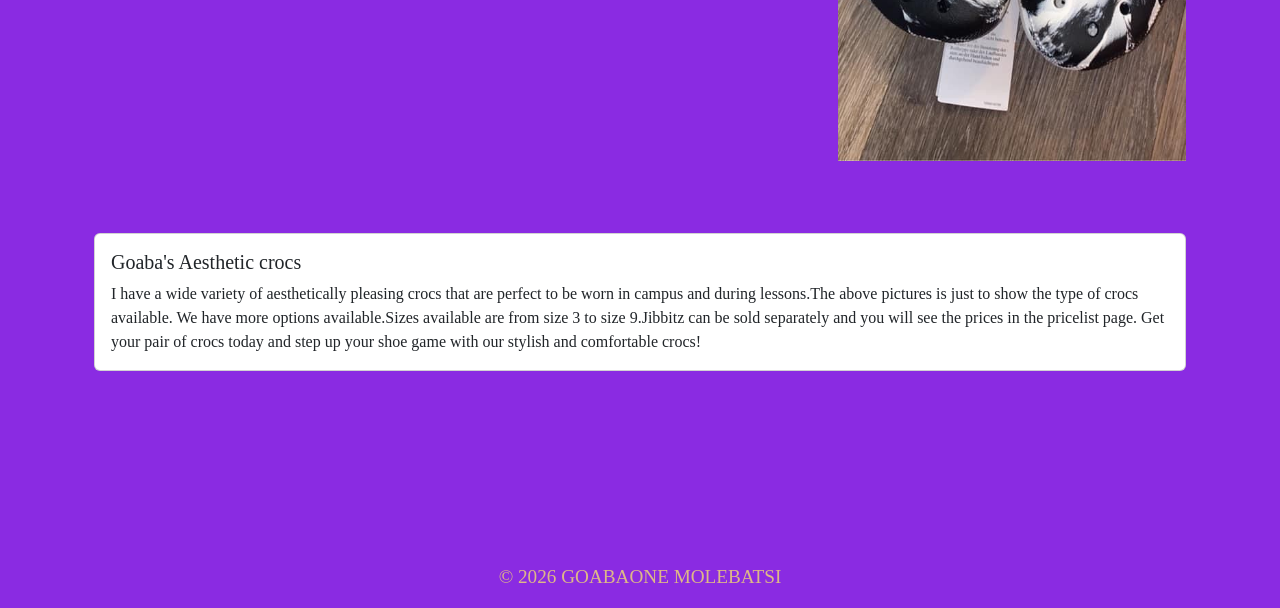
==== commit 44ff545e: "main" ====
--- a/about.html
+++ b/about.html
@@ -12,7 +12,6 @@
     <link rel="stylesheet" href="styles.css">
 </head>
 <body>
-    <body style="background-color: blueviolet; color: rgb(0, 0, 0); font-family: Arial;">
 
     <header>
         <header>
@@ -50,10 +49,9 @@
     </header>
 
     <main>
-        <h2 style ="color:blue; font-size:xx-large; text-align: left;">About Me</h2>
-    <p>This is the about page where you will get to know more about my business and see differents kind of pictures of crocs that i sell.
-        My name is Goabaone Molebatsi, a first year student a Botswana Accountancy College, the purpose of this website is to advertise my crocs business and in the order page you will get to see steps to follow so that you can buy crocs from me.
-        I will show you the three types of crocs shoes that i sell and i will also tell you the prices for each crocs in the pricelist page which is the next page after this one.</p>
+    <p>Welcome to the about page where you will get to see pictures on the types of crocs being sold. 
+        Remember that this is an advertisement website and the pictures are just to show the types of crocs available. 
+        I have more options and different colors and sizes available. When placing an order you judt have to tell me which type of crocs you want and the color and size and I will get it for you.</p>
 
         <main class="container my-5">
             <div class="hero-section text-center text-white d-flex align-items-center justify-content-center">
@@ -113,9 +111,8 @@
                             <div class="card">
                                 <div class="card-body">
                                     <h5 class="card-title">Goaba's Aesthetic crocs</h5>
-                                    <p class="card-text">I have a wide variety of aesthetically pleasing crocs that are perfect to be worn in campus and during lessons.The above pictures is just to show the type ofcrocs available.
-                                        We have more options available and you can see them in the pricelist page.
-                                        Sizes available are from size 3 to size 9.Jibbitz can be sold separately and you will see the prices in the pricelist page.
+                                    <p class="card-text">I have a wide variety of aesthetically pleasing crocs that are perfect to be worn in campus and during lessons.The above pictures is just to show the type of crocs available.
+                                        We have more options available.Sizes available are from size 3 to size 9.Jibbitz can be sold separately and you will see the prices in the pricelist page.
                                         Get your pair of crocs today and step up your shoe game with our stylish and comfortable crocs!</p>
                         </div>
                         </div>
--- a/styles.css
+++ b/styles.css
@@ -0,0 +1,5 @@
+body{
+    font-family: "Times New Roman", serif;
+    background-color: blueviolet;
+    color: black;
+}
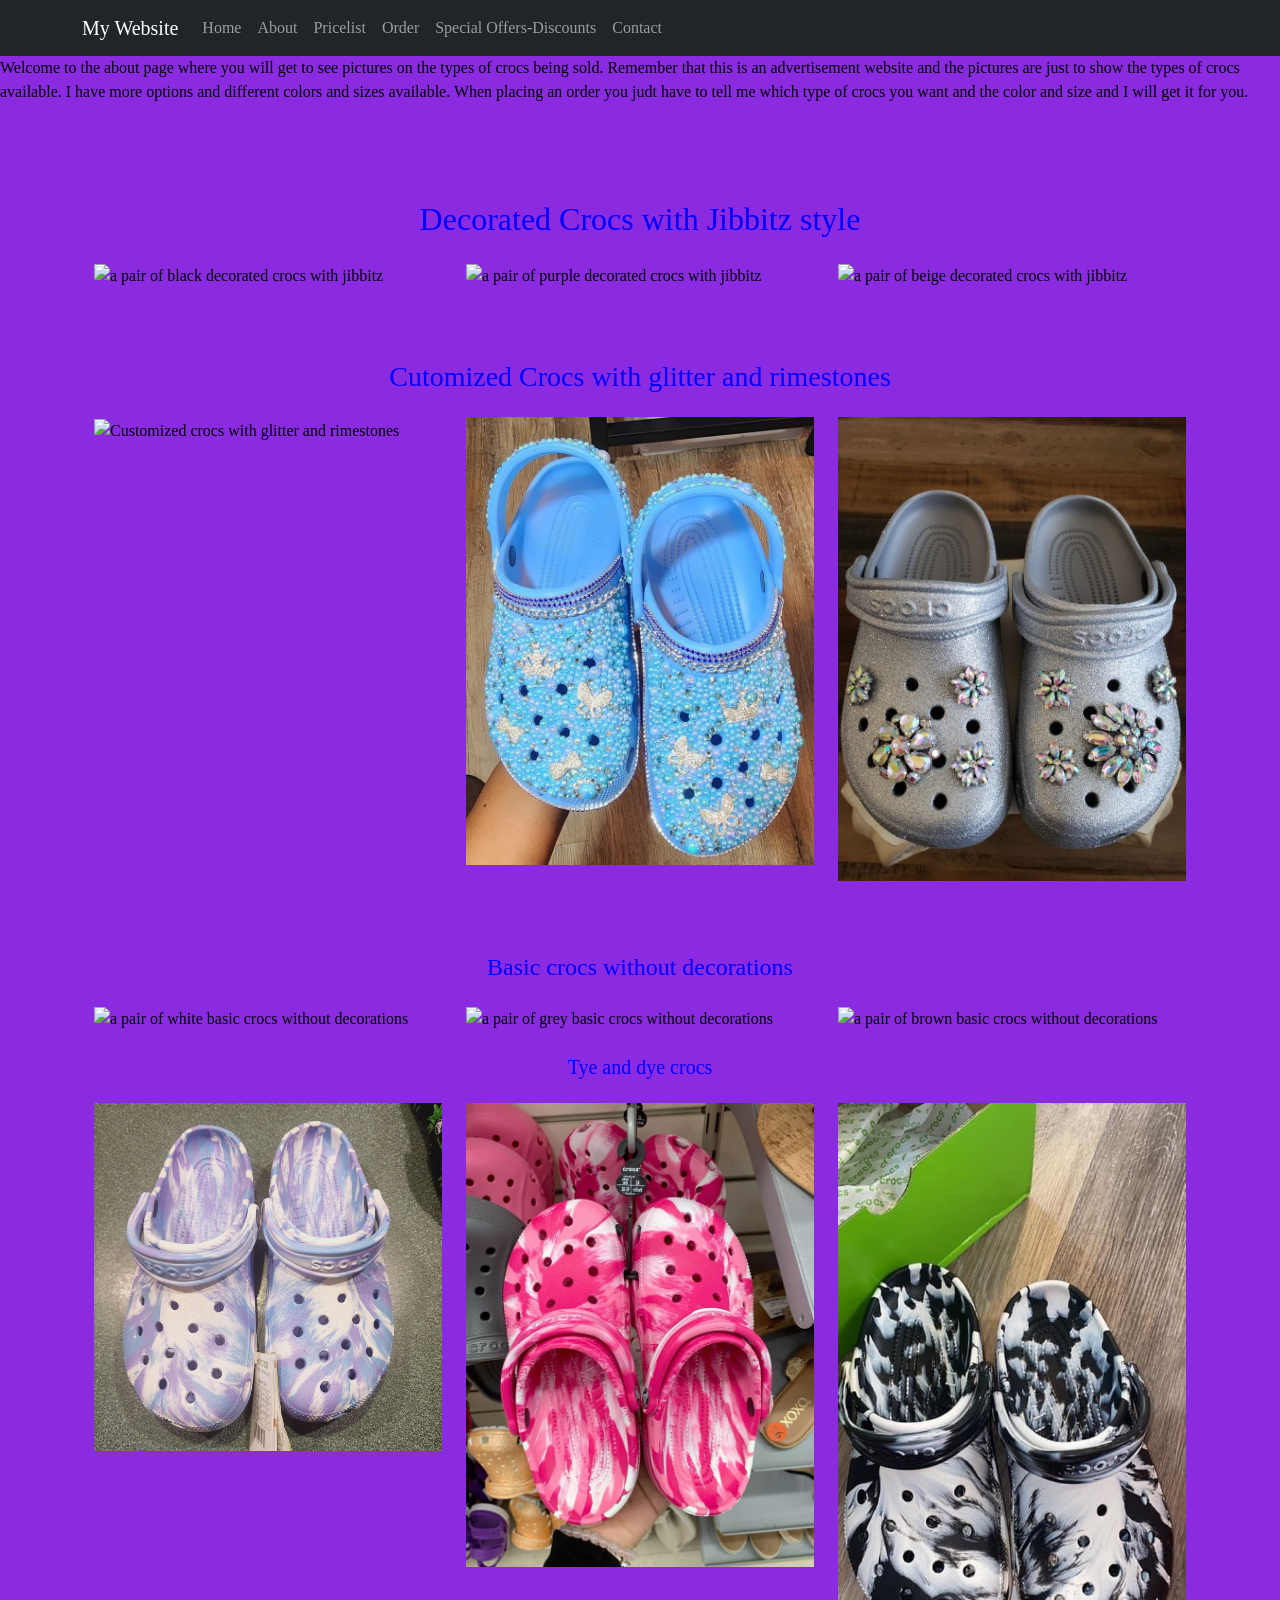
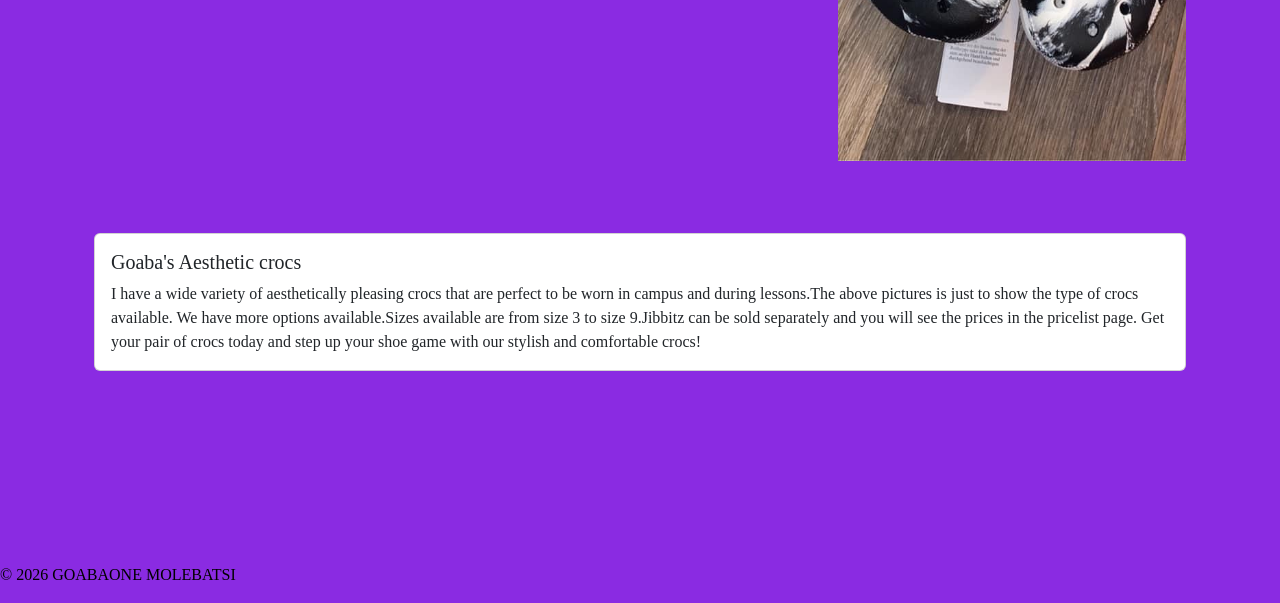
==== commit 4adf72d5: "main" ====
--- a/about.html
+++ b/about.html
@@ -125,9 +125,6 @@
         </div>
             
 </main>
-
-
-    <footer style="color: burlywood; font-size: larger; text-align: center;">
         <p>&copy; 2026 GOABAONE MOLEBATSI</p>
     </footer>
         <!-- Your content goes here -->
--- a/styles.css
+++ b/styles.css
@@ -3,3 +3,10 @@
     background-color: blueviolet;
     color: black;
 }
+footer{
+    background-color: black;
+    color: burlywood;
+    font-size: xx-large;
+    font-family:Georgia, 'Times New Roman', serif;
+    text-align: center;
+}
